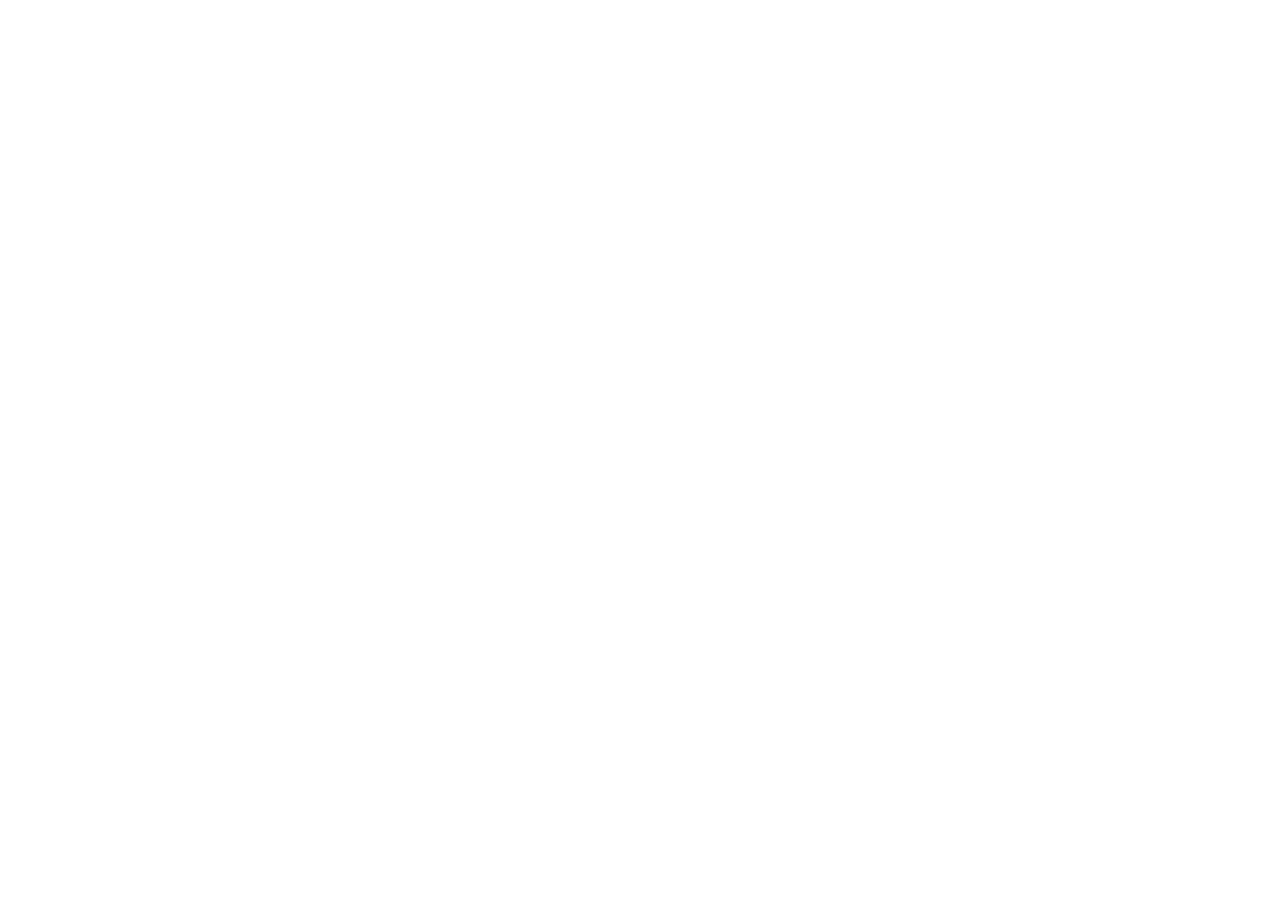
==== index.html @ a5471ed8 "made some changes" ====
<!DOCTYPE html>
<html lang="en">
<head>
    <meta charset="UTF-8">
    <meta name="viewport" content="width=device-width, initial-scale=1.0">
    <link rel="stylesheet" media="screen" href="main.css">
    <title>PeerChat</title>
</head>
<body>

</body>
<script src="main.js"></script>
</html>
---- main.css ----
#videos{
    display: grid;
    grid-template-columns: 1fr 1fr;
    gap: 2em;
}
.video-player{
    background-color: #000;
    width: 100%;
    height: 300px;
}
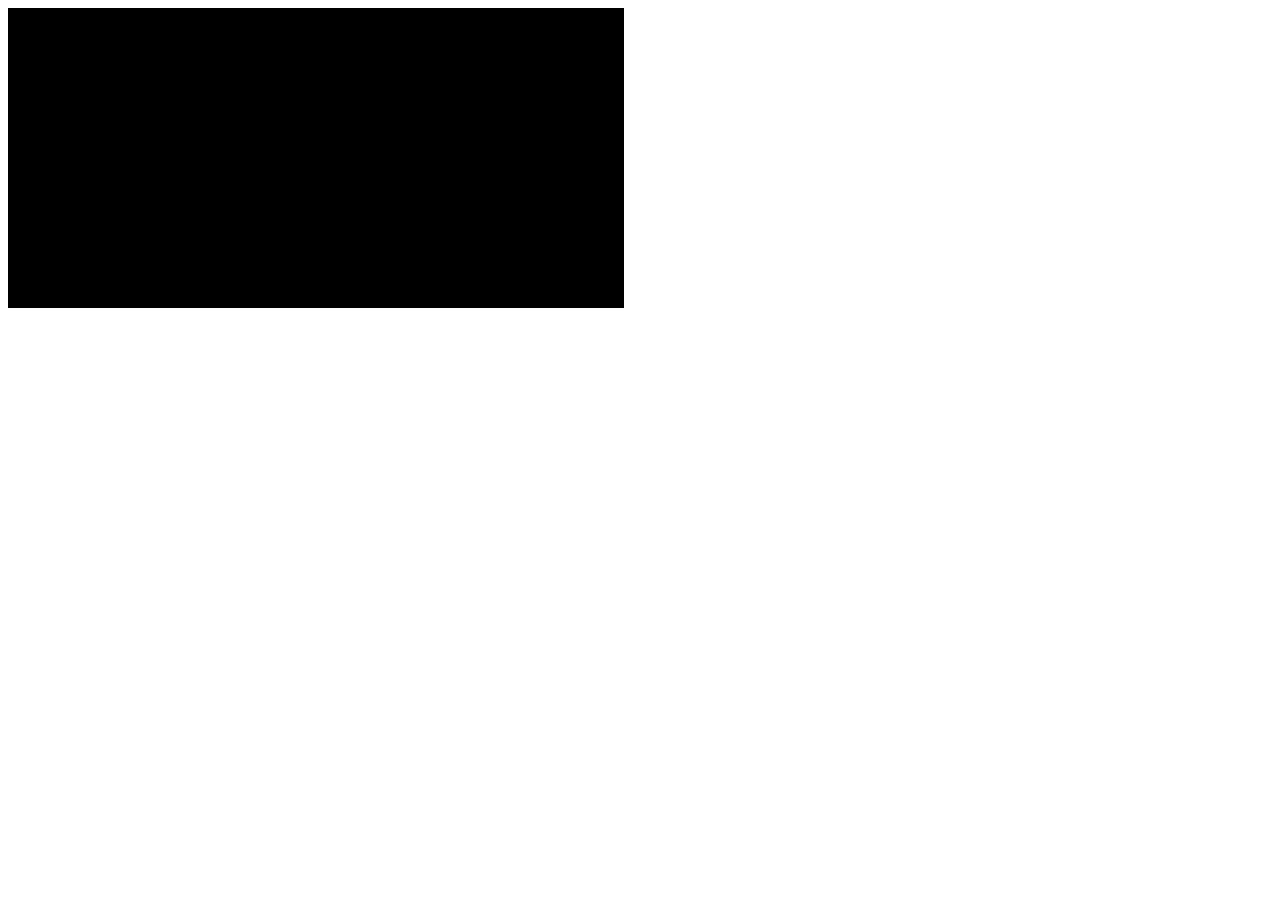
==== commit 8581bad6: "added autoplay" ====
--- a/index.html
+++ b/index.html
@@ -8,6 +8,10 @@
 </head>
 <body>
 
+    <div id="videos">
+        <video src="" class="video-player" id="user-1" autoplay playsinline></video>
+    </div>
+
 </body>
 <script src="main.js"></script>
 </html>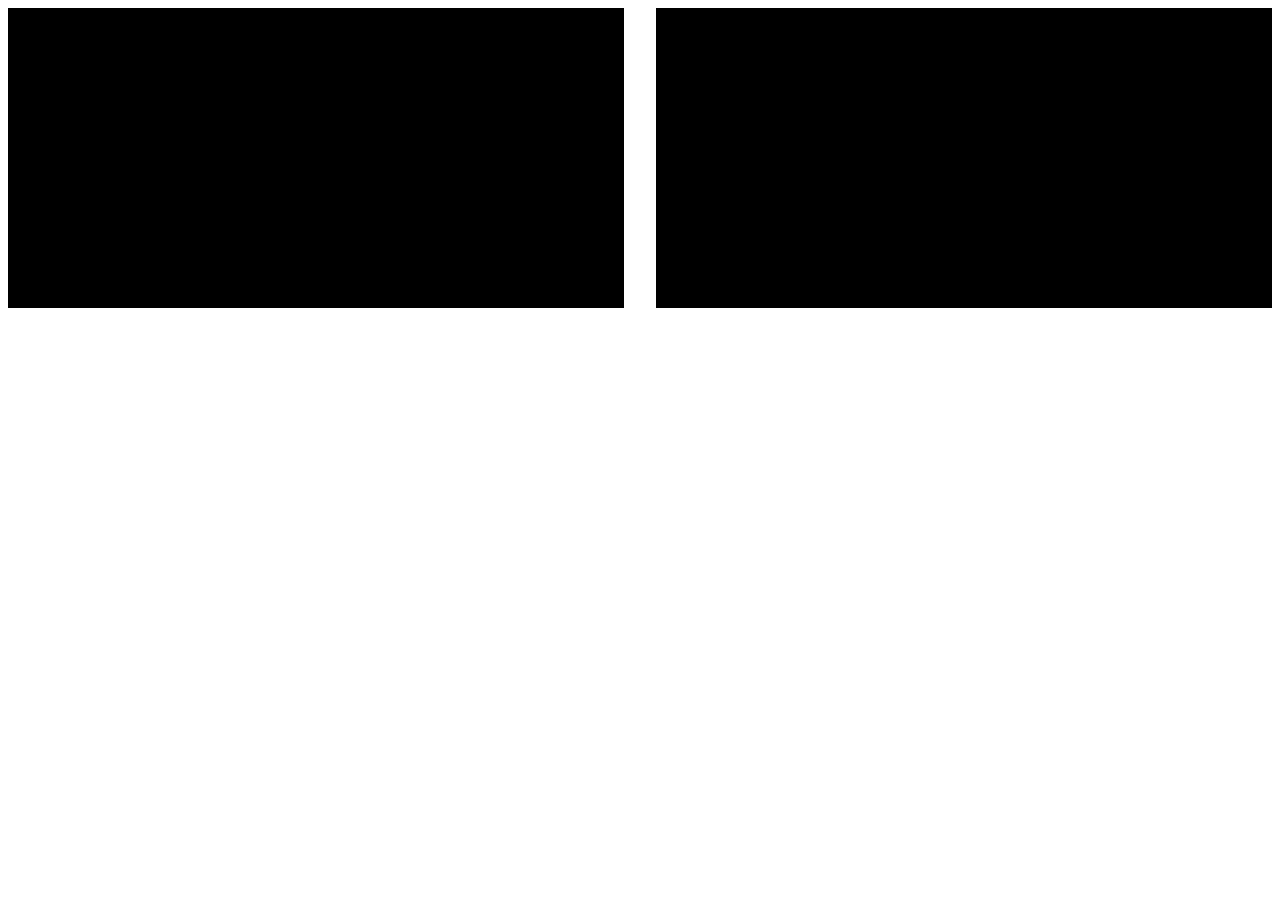
==== commit ad181544: "added a comment" ====
--- a/index.html
+++ b/index.html
@@ -10,6 +10,7 @@
 
     <div id="videos">
         <video src="" class="video-player" id="user-1" autoplay playsinline></video>
+        <video src="" class="video-player" id="user-1" autoplay playsinline></video>
     </div>
 
 </body>
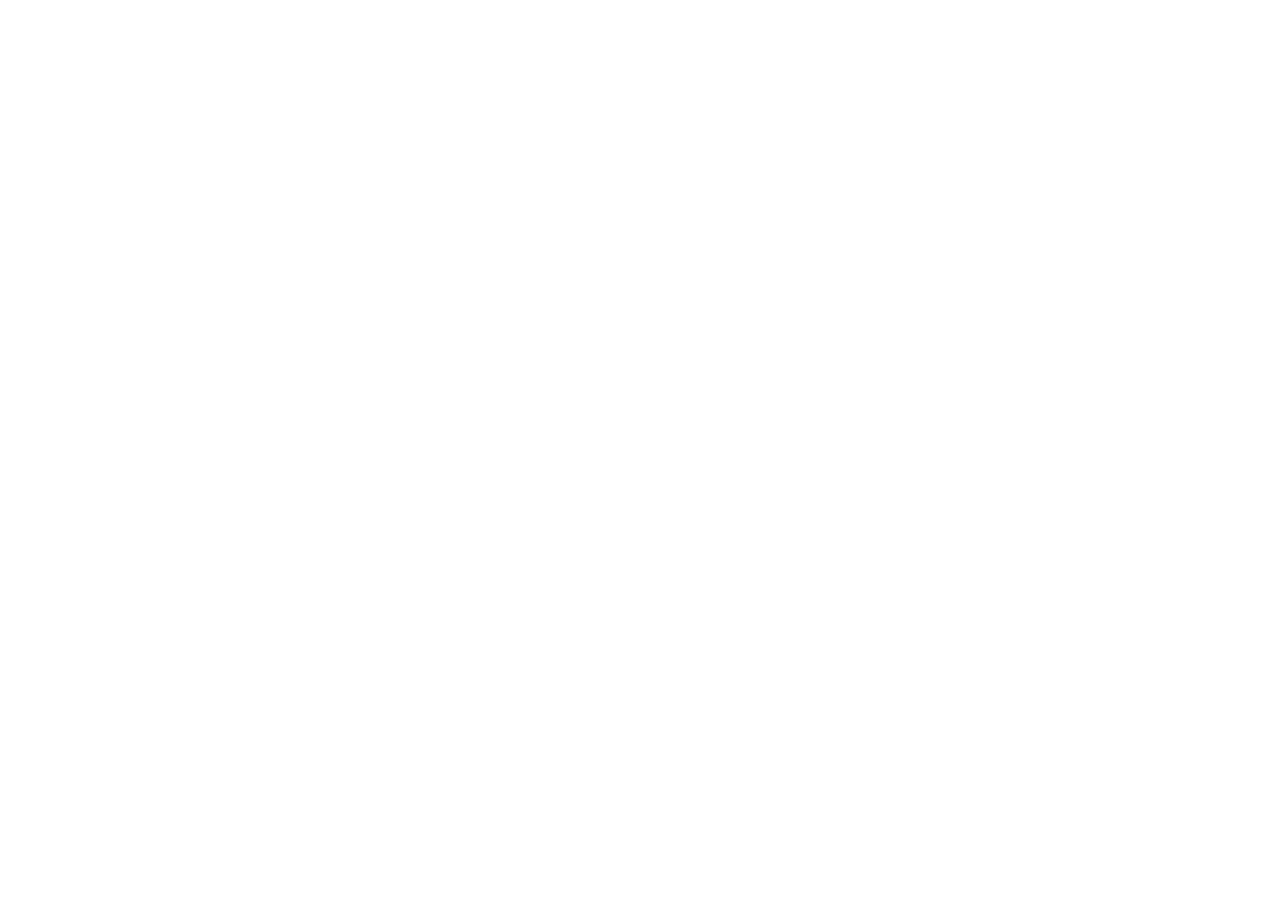
==== commit eeb231fa: "made some changes" ====
--- a/index.html
+++ b/index.html
@@ -10,9 +10,10 @@
 
     <div id="videos">
         <video src="" class="video-player" id="user-1" autoplay playsinline></video>
-        <video src="" class="video-player" id="user-1" autoplay playsinline></video>
+        <video src="" class="video-player" id="user-2" autoplay playsinline></video>
     </div>
 
 </body>
+<script src="agora-rtm-sdk-1.4.4.js"></script>
 <script src="main.js"></script>
 </html>--- a/main.css
+++ b/main.css
@@ -2,9 +2,4 @@
     display: grid;
     grid-template-columns: 1fr 1fr;
     gap: 2em;
-}
-.video-player{
-    background-color: #000;
-    width: 100%;
-    height: 300px;
 }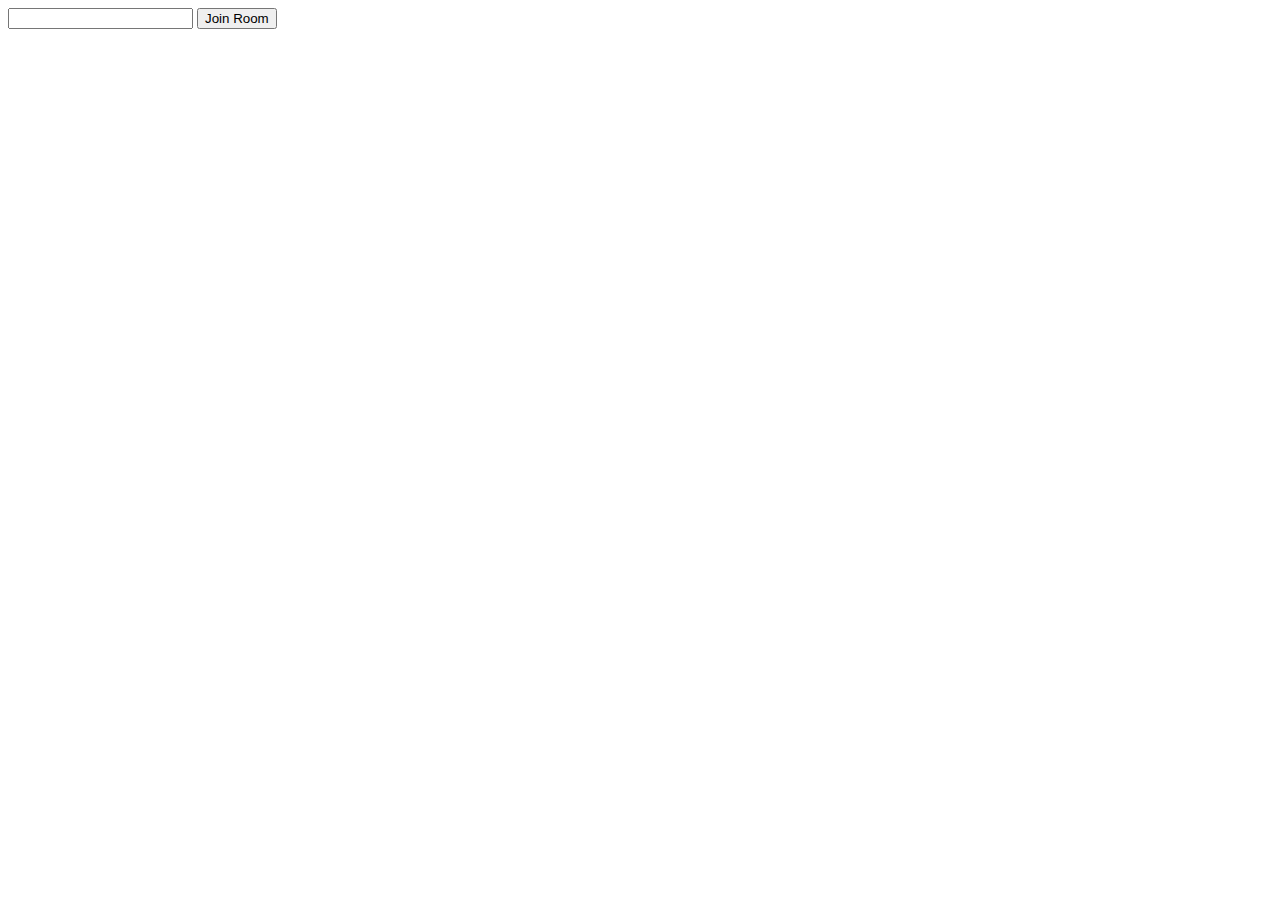
==== commit bf89e7a3: "added icon images" ====
--- a/index.html
+++ b/index.html
@@ -13,6 +13,12 @@
         <video src="" class="video-player" id="user-2" autoplay playsinline></video>
     </div>
 
+    <div id="controls">
+        <div class="control-container" id="camera-btn">
+            <img src="" alt="">
+        </div>
+    </div>
+
 </body>
 <script src="agora-rtm-sdk-1.4.4.js"></script>
 <script src="main.js"></script>
--- a/main.css
+++ b/main.css
@@ -2,4 +2,13 @@
     display: grid;
     grid-template-columns: 1fr 1fr;
     gap: 2em;
+}
+.video-player{
+    background-color: #000;
+    width: 100%;
+    height: 300px;
+}
+
+#user-2{
+    display: none;
 }